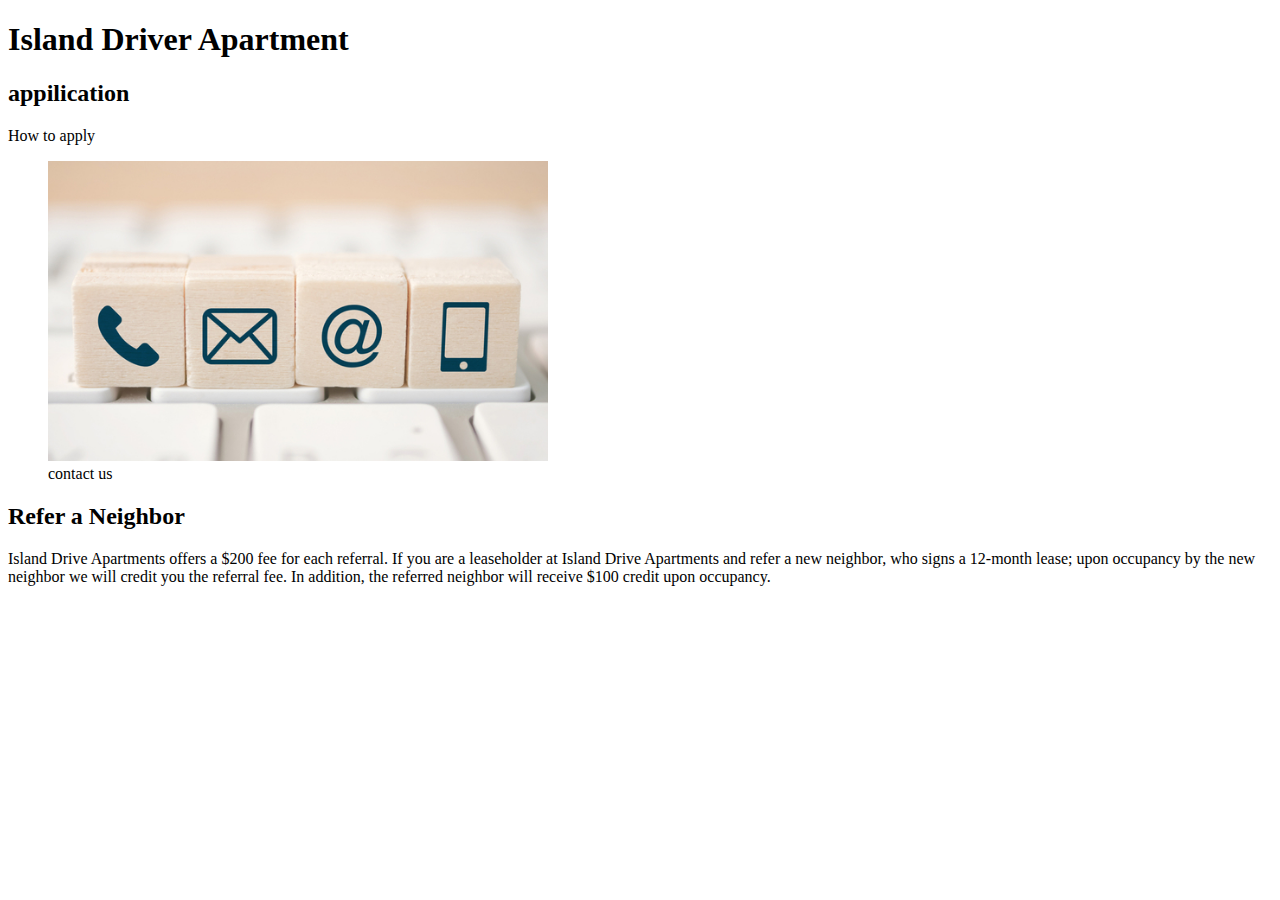
==== application.html @ aa5eb829 "Add files via upload" ====
<!DOCTYPE html>
<html lang="en">

    <head>
        <meta charset="UTF-8">
        <meta name="viewport" content="width=device-width, initial-scale=1.0">
        <link rel="icon" href="images/favicon.ico">
    
        <title>Island Driver Apartment</title>
    </head>
    
    <body>
        <header>
            <nav>
                <ul>
                    
                </ul>
            </nav>
        </header>
    
        <main>
            <h1>Island Driver Apartment</h1>
            <h2>appilication</h2>
            <p>
                How to apply
            </p>
            <figure>
                <img src="images/contact us.jpeg" width="500" alt="contact us"/>
                <figcaption>contact us</figcaption>
            </figure>

            <h2>
                Refer a Neighbor
            </h2>
            <p>
                Island Drive Apartments offers a $200 fee for each referral. If you are a leaseholder at Island Drive Apartments and refer a new neighbor, who signs a 12-month lease; upon occupancy by the new neighbor we will credit you the referral fee. In addition, the referred neighbor will receive $100 credit upon occupancy.
            </p>
        </main>
    
        <footer>
           
        </footer>
    </body>
    </html>
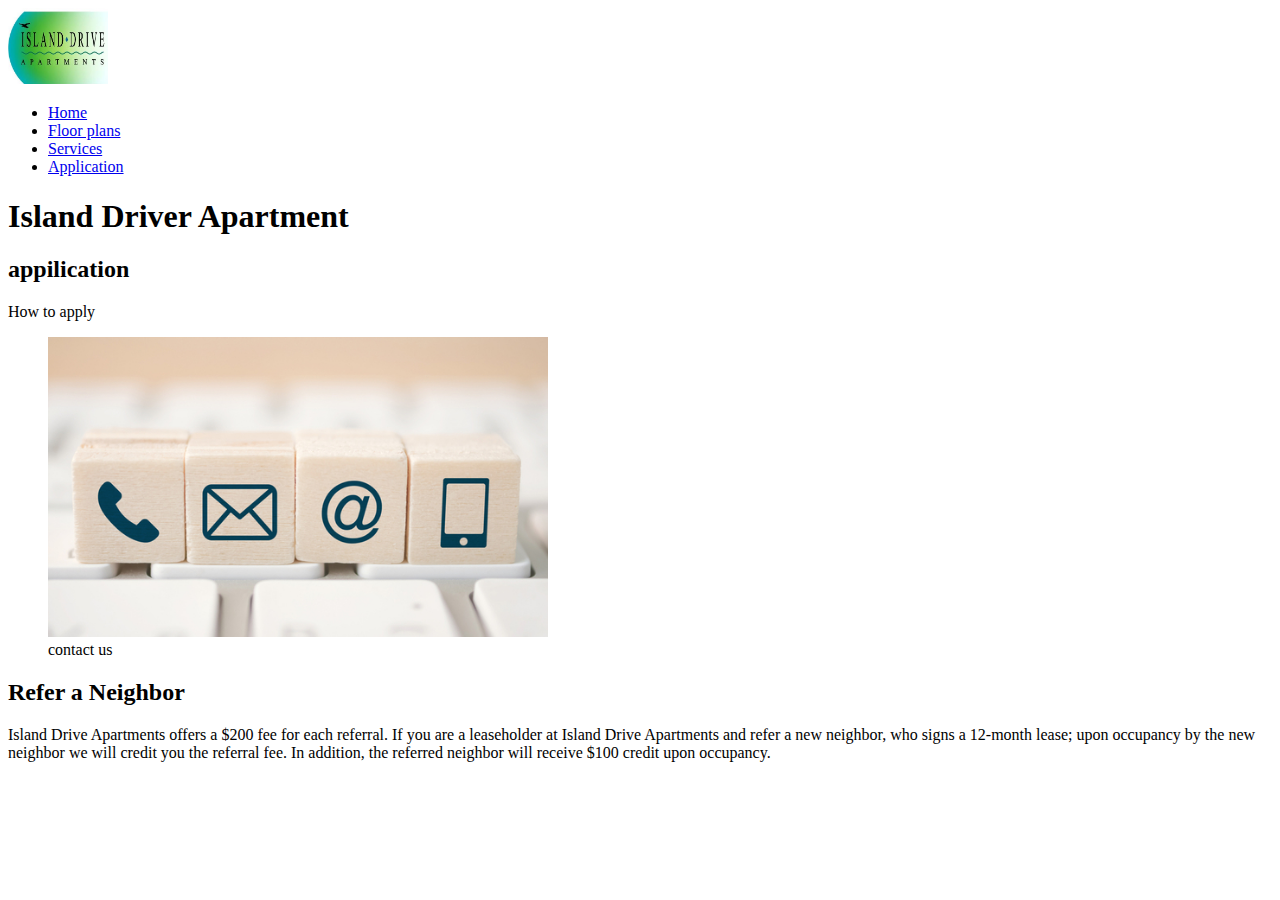
==== commit 3b9bb631: "Update application.html" ====
--- a/application.html
+++ b/application.html
@@ -10,10 +10,14 @@
     </head>
     
     <body>
-        <header>
+         <header>
+            <img src="images/IslandDrivelogo.png" width="100" alt="logo"/>
             <nav>
                 <ul>
-                    
+                    <li><a href="index.html">Home</a></li>
+                    <li><a href="plan.html">Floor plans</a></li>
+                    <li><a href="service.html">Services</a></li>
+                    <li><a href="application.html">Application</a></li>
                 </ul>
             </nav>
         </header>
@@ -25,7 +29,7 @@
                 How to apply
             </p>
             <figure>
-                <img src="images/contact us.jpeg" width="500" alt="contact us"/>
+                <img src="images/contactus.jpeg" width="500" alt="contact us"/>
                 <figcaption>contact us</figcaption>
             </figure>
 
@@ -42,4 +46,4 @@
         </footer>
     </body>
     </html>
-    +    
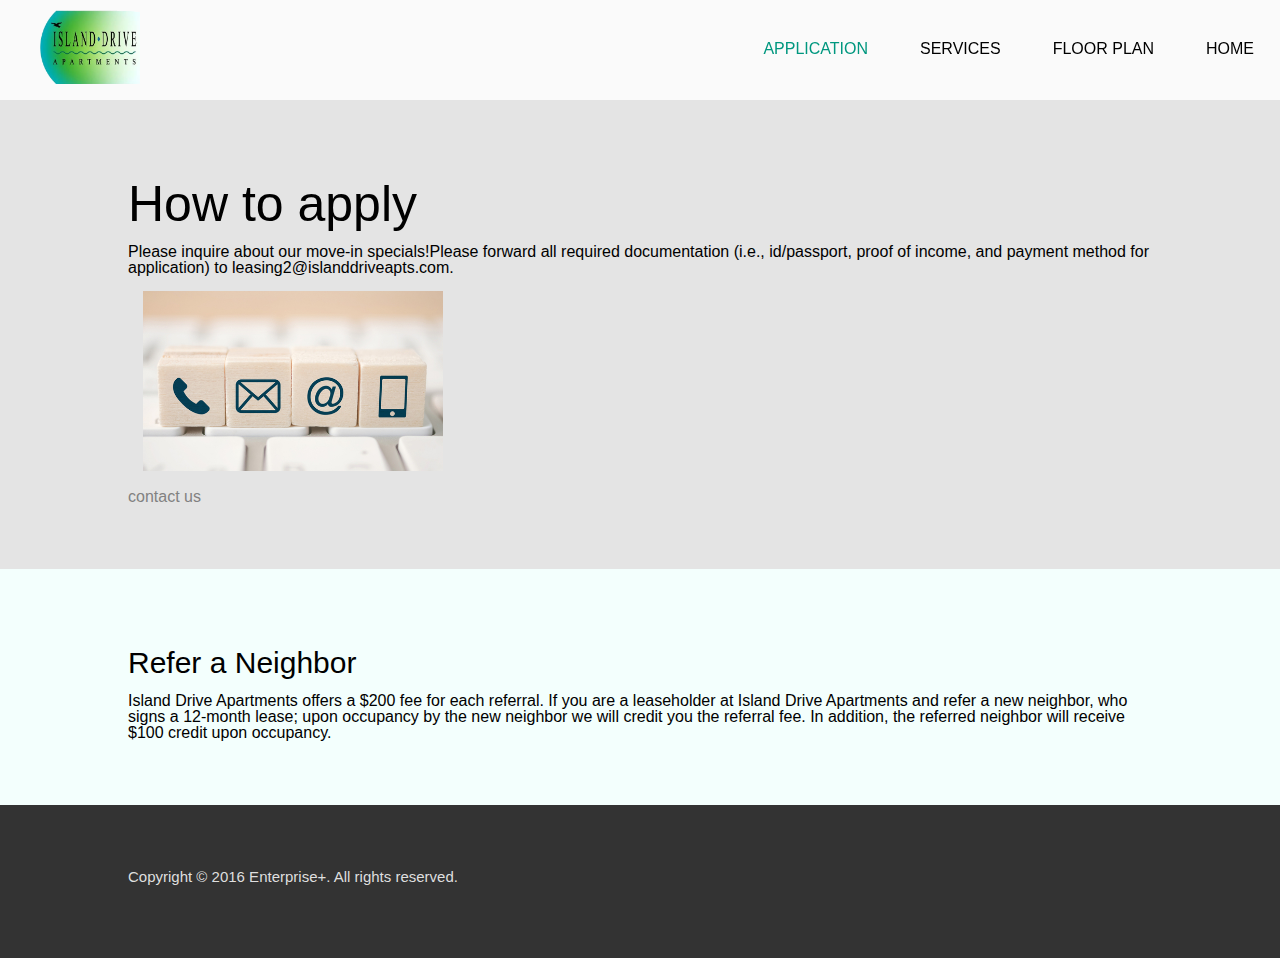
==== commit 3037532e: "Add files via upload" ====
--- a/application.html
+++ b/application.html
@@ -3,47 +3,54 @@
 
     <head>
         <meta charset="UTF-8">
-        <meta name="viewport" content="width=device-width, initial-scale=1.0">
-        <link rel="icon" href="images/favicon.ico">
-    
+	    <meta name="viewport" content="width=device-width, initial-scale=1.0">
+	    <link rel="icon" href="images/favicon.ico">
+	    <link rel="stylesheet" href="css/html5reset.css">
+	    <link rel="stylesheet" href="css/style.css">
         <title>Island Driver Apartment</title>
     </head>
     
     <body>
-         <header>
-            <img src="images/IslandDrivelogo.png" width="100" alt="logo"/>
-            <nav>
+        <header>
+            <nav class="navigation">    
+                <figure class="logo"><img src="images/IslandDrivelogo.png" width="100" alt="logo"/></figure>   
                 <ul>
-                    <li><a href="index.html">Home</a></li>
-                    <li><a href="plan.html">Floor plans</a></li>
-                    <li><a href="service.html">Services</a></li>
-                    <li><a href="application.html">Application</a></li>
-                </ul>
+                    <li><a href="index.html">HOME</a></li>
+                    <li><a href="plan.html">FLOOR PLAN</a></li>
+                    <li><a href="service(gallery).html" >SERVICES</a></li>
+                    <li><a href="application.html" class="active">APPLICATION</a> </li>
+                  </ul>
             </nav>
         </header>
     
         <main>
-            <h1>Island Driver Apartment</h1>
-            <h2>appilication</h2>
-            <p>
-                How to apply
-            </p>
-            <figure>
-                <img src="images/contactus.jpeg" width="500" alt="contact us"/>
-                <figcaption>contact us</figcaption>
-            </figure>
+            <div class="containergrey">
+                <h1>How to apply</h1>
+                <p>
+                    Please inquire about our move-in specials!Please forward all required documentation (i.e., id/passport, proof of income, and payment method for application) to leasing2@islanddriveapts.com.
+                </p>
+                <figure>
+                    <img src="images/contactus.jpeg" width="300" alt="contact us"/>
+                    <figcaption>contact us</figcaption>
+                </figure>
+            </div>
+            <div class="containergreen">
+                <h2>
+                    Refer a Neighbor
+                </h2>
+                <p>
+                    Island Drive Apartments offers a $200 fee for each referral. If you are a leaseholder at Island Drive Apartments and refer a new neighbor, who signs a 12-month lease; upon occupancy by the new neighbor we will credit you the referral fee. In addition, the referred neighbor will receive $100 credit upon occupancy.
+                </p>
+            </div>
 
-            <h2>
-                Refer a Neighbor
-            </h2>
-            <p>
-                Island Drive Apartments offers a $200 fee for each referral. If you are a leaseholder at Island Drive Apartments and refer a new neighbor, who signs a 12-month lease; upon occupancy by the new neighbor we will credit you the referral fee. In addition, the referred neighbor will receive $100 credit upon occupancy.
-            </p>
+            
         </main>
     
         <footer>
-           
+            <p>
+                Copyright © 2016 Enterprise+. All rights reserved.
+            </p>
         </footer>
     </body>
     </html>
-    
+    --- a/css/style.css
+++ b/css/style.css
@@ -0,0 +1,289 @@
+
+body {
+    background-color: white;
+    font-family: 'Raleway', sans-serif;
+    margin: 0;
+    padding: 0;
+  }
+
+  main{
+    padding-top: 100px;
+    padding-bottom: 25px;
+  }
+
+
+
+p{
+  
+}
+
+figcaption{
+    color:rgb(129, 129, 129);
+}
+
+.navigation{
+    position: fixed;
+    top:0px;
+    display: inline-block;
+    background-color:rgba(250,250,250,0.92);
+    width: 100%;
+    height: 100px;
+    margin-bottom: -100px;
+    z-index: 10;
+   
+}
+
+ul {
+    list-style-type: none;
+    overflow: hidden;
+}
+ 
+li {
+    margin-top:25px;
+    float: right;
+}
+ 
+li a {
+    display: block;
+    color: black;
+    text-align: center;
+    padding: 16px 26px;
+    text-decoration: none;
+}
+ 
+li a:hover:not(.active)  {
+    color:white;
+    background-color: #333;
+}
+
+li a.active{
+    color: #00977f;
+}
+
+li a.active:hover{
+    color: #333;
+}
+
+.logo{
+    position: relative;
+    left:40px;
+    top: 10px;
+    float: left;
+}
+
+#banner {
+    position: relative;
+    background-image: url("../images/photo4.jpg");
+    background-size: cover;
+    background-position: center center;
+    height: 700px;
+    width: 100%;
+    z-index: -1;
+}
+
+.content h1 {
+    font-size: 45px;
+    font-weight: 6px;
+    line-height: 70px;
+    width: 900px;
+    color: #333;
+    background-color: rgba(250,250,250,0.92);
+    position: relative;
+    top: 150px;
+    margin: 0 auto;
+    padding: 20px 50px;
+}
+
+.containerone{
+    display:grid;
+    position: relative;
+    padding:5% 10%;
+    background-color:#333;
+    grid-template:auto 1fr / 1fr 1fr;
+}
+
+
+
+h1{
+    font-size: 50px;
+    font-style:bold;
+    margin:15px 0;
+ }
+
+ h2{
+    font-size: 30px;
+    font-style:bold;
+    margin:15px 0;
+ }
+
+
+ .containerone h1{
+    color:white;
+    grid-column: 1/3;
+ }
+
+ .containerone p{
+    color:rgb(210, 210, 210);
+    position: center;
+    padding-top:40px;
+ }
+
+div.right img{
+    margin:10px;
+    padding:5px;
+    width: 100%;
+    height: auto;
+    border:3px solid #333;
+}
+
+div.right img:hover,
+.containertwo img:hover{
+    border:3px solid #00977f;
+}
+
+ .right figure,
+ .left figure{
+    padding:10px;
+ }
+
+
+ .containertwo{
+    display:grid;
+    position: relative;
+    padding:5% 10%;
+    background-color:rgb(228, 228, 228);
+    grid-template-columns: 1fr 1fr;
+}
+
+
+.containertwo img{
+    margin:10px;
+    padding:5px;
+    height: 450px;
+    width:100%;
+    border:3px solid rgb(228, 228, 228);
+}
+
+.right p{
+    padding: 40px;
+}
+
+.containerthree{
+    display:grid;
+    position: relative;
+    padding:5% 10%;
+    background-color:white;
+    grid-template-columns:1fr 1fr;
+}
+
+.containerfour{
+    position: relative;
+    padding:5% 10%;
+    background-color:#00977f;
+    text-align: center;
+}
+
+.containerfour h1{
+    color:white
+}
+
+.containergrey{
+    position: relative;
+    padding:5% 10%;
+    background-color:rgb(228, 228, 228);
+}
+
+.containergrey img{
+    position:center;
+    padding:10px;
+    margin:5px
+}
+
+.containerfive grey{
+    padding: 20px 0 ;
+    line-height: normal;
+}
+
+.gallery{
+    position: relative;
+    padding:5% 10%;
+    background-color:#f3fffd;
+    display:grid;
+    grid-template:1fr 1fr 1fr/1fr 1fr;
+    gap:25px;
+    align-items: center;
+    align-content: center;
+
+}
+
+.gallery figure{
+    border: 3px solid #f3fffd;
+    width:100%;
+}
+
+.gallery img{
+    margin:5px;
+    padding:5px ;
+    width: 97.5%;
+    height:320px;
+}
+
+.gallery figcaption{
+    font-size: 18px;
+    color:#00977f;
+    padding:25px;
+}
+
+.gallery figure:hover{
+    color:#00977f;
+    border: 3px solid #00977f;
+}
+
+.containerwhite{
+    position: relative;
+    padding:5% 10%;
+    background-color:white;
+}
+
+.plan{
+    display: grid;
+    position: relative;
+    padding:5% 10%;
+    background-color:white;
+}
+
+.plan img{
+    height:500px;
+    width: auto;
+    padding: 5px;
+    margin:30px 0;
+}
+
+.plan img:hover{
+    border-bottom: 5px solid #ccc;
+}
+
+.plan h3{
+    padding:30px 0;
+}
+
+.containergreen{
+    display:grid;
+    position: relative;
+    padding:5% 10%;
+    background-color:#f3fffd;
+}
+
+footer{
+    margin-top:-25px;
+    height:25px;
+    padding: 5% 10%;
+    background-color: #333;
+    color: rgb(223, 223, 223);
+    font-size: 15px;
+    z-index: 5;
+}
+
+
+
+
